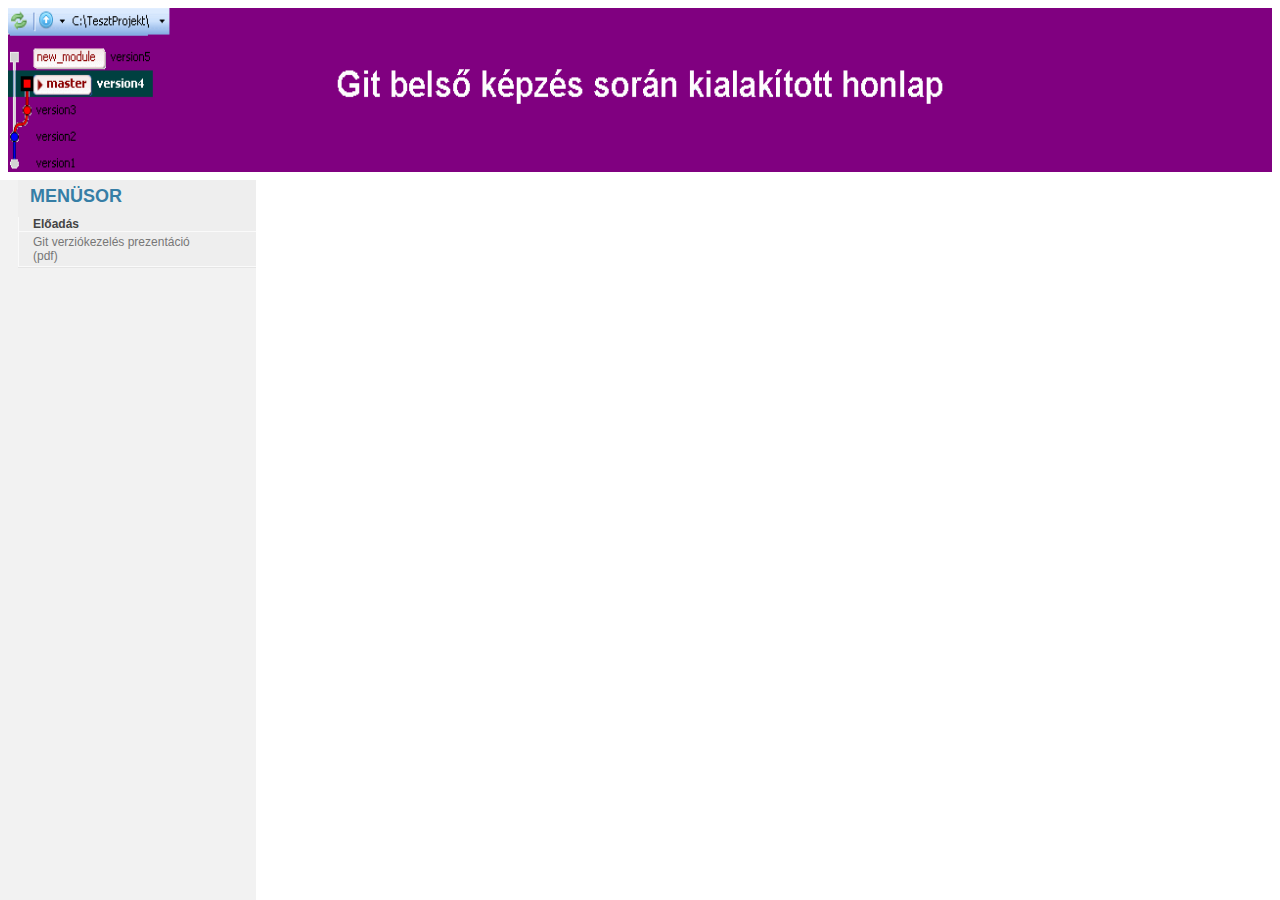
==== index.html @ b5a13bf2 "Git képzés során létrehozott belső honlap: első verzió" ====
<HTML>
<HEAD>
<TITLE></TITLE>
<META name="description" content="">
<META name="keywords" content="">
<META name="generator" content="CuteHTML">
</HEAD>
<frameset rows="20%,80%" border = "0">
  <frame src="header.html" name = "headerframe">
  <frameset cols="20%,80%" border = "0">
    <frame src="menu.html" name = "menuframe">
    <frame src="GitPrezentacio_20161207.pdf" name = "mainframe">
  </frameset>
</frameset>
</HTML>
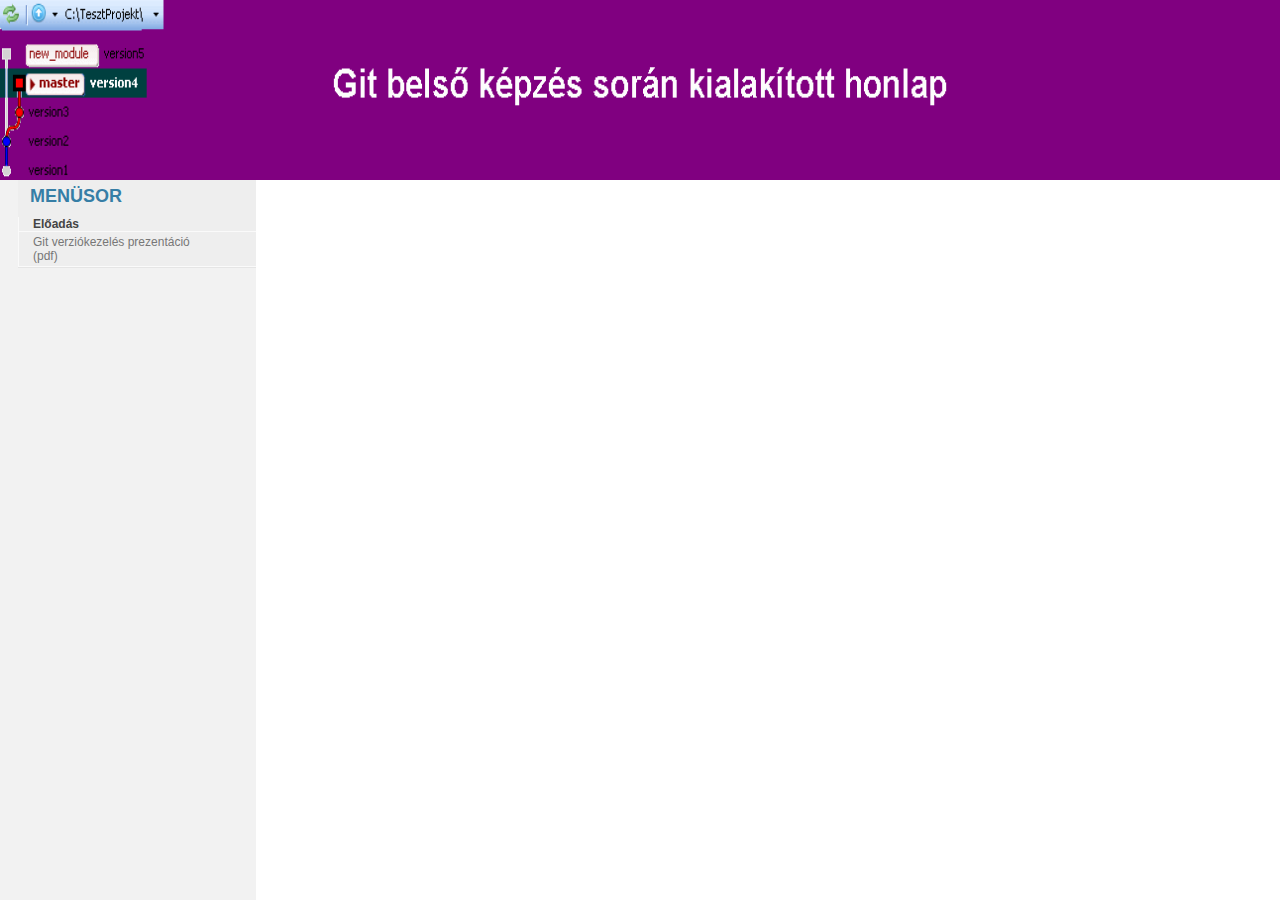
==== commit 3549570f: "A header margója legyen 0" ====
--- a/index.html
+++ b/index.html
@@ -6,7 +6,7 @@
 <META name="generator" content="CuteHTML">
 </HEAD>
 <frameset rows="20%,80%" border = "0">
-  <frame src="header.html" name = "headerframe">
+  <frame src="header.html" name = "headerframe"  marginwidth = "0" marginheight = "0">
   <frameset cols="20%,80%" border = "0">
     <frame src="menu.html" name = "menuframe">
     <frame src="GitPrezentacio_20161207.pdf" name = "mainframe">
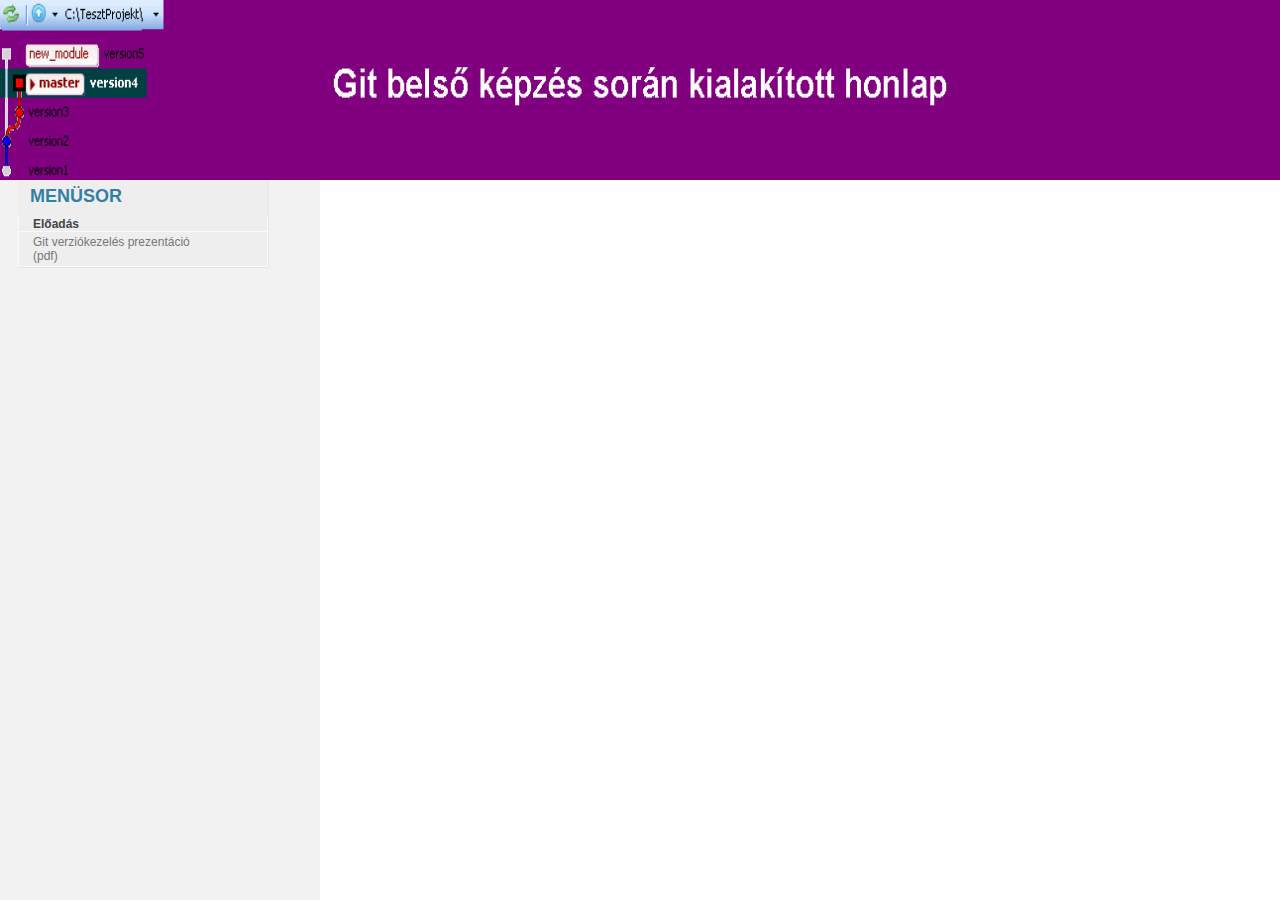
==== commit 2daec55f: "A menü és a főoldal megoszlása százalékban (20-80 helyett 25-75)" ====
--- a/index.html
+++ b/index.html
@@ -7,7 +7,7 @@
 </HEAD>
 <frameset rows="20%,80%" border = "0">
   <frame src="header.html" name = "headerframe"  marginwidth = "0" marginheight = "0">
-  <frameset cols="20%,80%" border = "0">
+  <frameset cols="25%,75%" border = "0">
     <frame src="menu.html" name = "menuframe">
     <frame src="GitPrezentacio_20161207.pdf" name = "mainframe">
   </frameset>
